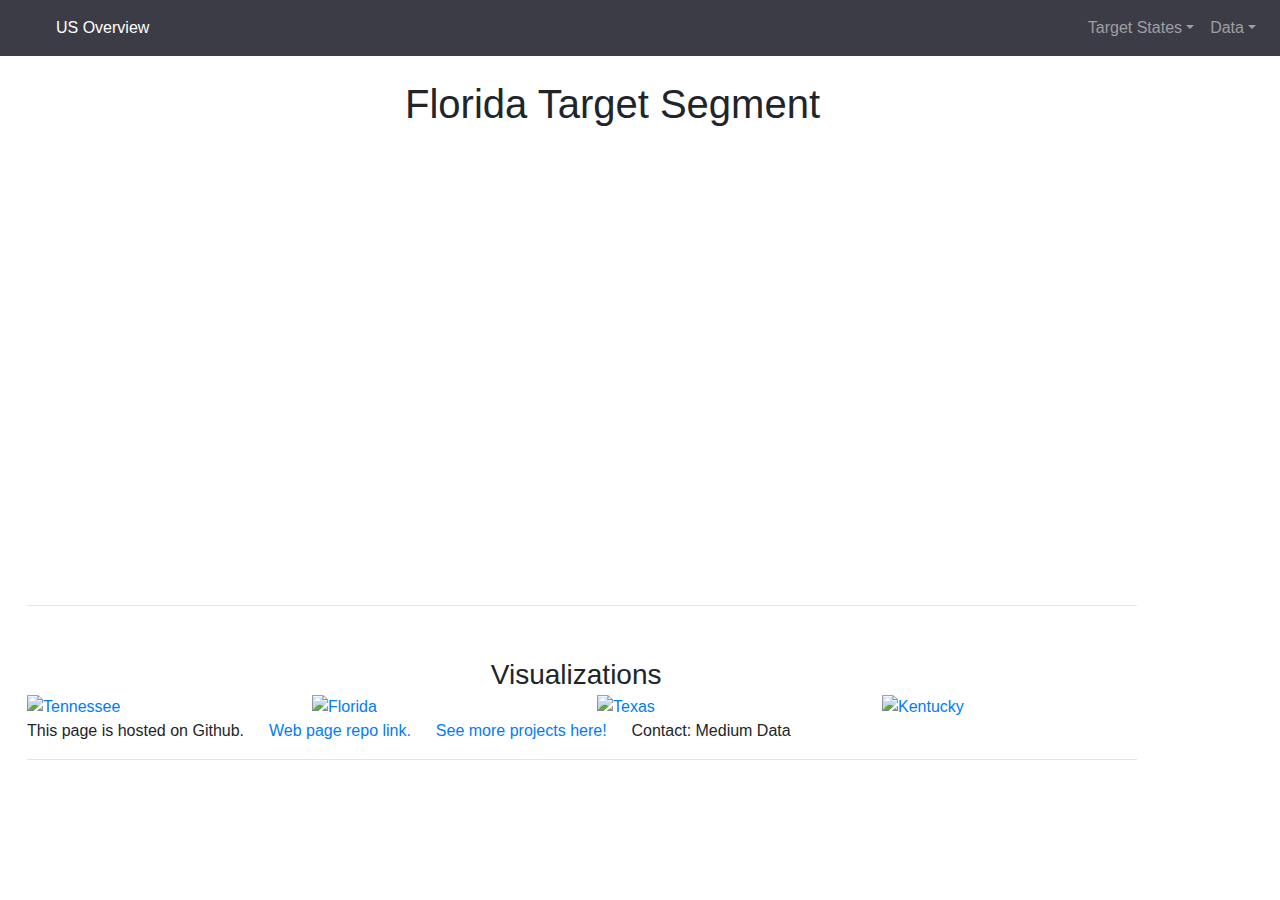
==== InsomniaFlow/Florida.html @ 520cffb0 "dont know how to send to the group" ====
<!DOCTYPE html>

<html lang="en">



<head>

  <meta charset="UTF-8">

<!-- Insert title here -->

  <title>FLORIDA</title>



  <!-- reset css -->

  <link rel="stylesheet" href="reset.css">

  <!-- Bring in our bootstrap stylesheet -->

  <link rel="stylesheet" 

  href="https://maxcdn.bootstrapcdn.com/bootstrap/4.0.0/css/bootstrap.min.css">

  <script src="https://maxcdn.bootstrapcdn.com/bootstrap/3.3.7/js/bootstrap.min.js"></script>
  <script src="https://code.highcharts.com/highcharts.js"></script>
  <script src="https://code.highcharts.com/highcharts-3d.js"></script>
  <script src="https://code.highcharts.com/modules/exporting.js"></script>
  <script src="https://code.highcharts.com/modules/export-data.js"></script>
  
  <script src="https://code.highcharts.com/highcharts.js"></script>
<script src="https://code.highcharts.com/highcharts-more.js"></script>


  <link rel="stylesheet" href="styles.css">

</head>



<body>

  <!-- jQuery first, then Popper.js, then Bootstrap JS -->

  <script src="https://code.jquery.com/jquery-3.2.1.slim.min.js" integrity="sha384-KJ3o2DKtIkvYIK3UENzmM7KCkRr/rE9/Qpg6aAZGJwFDMVNA/GpGFF93hXpG5KkN" crossorigin="anonymous"></script>

  <script src="https://cdnjs.cloudflare.com/ajax/libs/popper.js/1.12.9/umd/popper.min.js" integrity="sha384-ApNbgh9B+Y1QKtv3Rn7W3mgPxhU9K/ScQsAP7hUibX39j7fakFPskvXusvfa0b4Q" crossorigin="anonymous"></script>

  <script src="https://maxcdn.bootstrapcdn.com/bootstrap/4.0.0/js/bootstrap.min.js" integrity="sha384-JZR6Spejh4U02d8jOt6vLEHfe/JQGiRRSQQxSfFWpi1MquVdAyjUar5+76PVCmYl" crossorigin="anonymous"></script>



  <!-- A black horizontal navbar that becomes vertical on small screens -->

  <nav class="navbar navbar-expand-sm navbar-dark">

    <a class="nav-link" href="index.html">

        <button class="navbar-toggler navbar-toggler-right" type="button" data-toggle="collapse" data-target="#navbarSupportedContent" 

        aria-controls="navbarSupportedContent" aria-expanded="false" aria-label="Toggle navigation">

            <span class="navbar-toggler-icon"></span>

        </button> 

    </a>

    <ul class="navbar-nav">

      <!-- Home button -->

      <li class="nav-item active">

        <a class="nav-link" href="index.html">  

        US Overview</a>

      </li>

    </ul>



    <!-- right side of navbar -->

        <ul class="navbar-nav ml-auto">

            <li class="nav-item dropdown ml-auto">

                <a class="nav-link dropdown-toggle" data-toggle="dropdown" id="navbarDropdownMenuLink" href="#" role="button" 

                aria-haspopup="true" aria-expanded="false">Target States</a>

                <div class="dropdown-menu dropdown-menu-right" aria-labelledby="navbarDropdownMenuLink">

                    <a class="dropdown-item" href="Florida.html">Florida</a>

                    <a class="dropdown-item" href="Kentucky.html">Kentucky</a>

                    <a class="dropdown-item" href="Tennessee.html">Tennessee</a>

                    <a class="dropdown-item" href="Texas.html">Texas</a>

                </div>

        </li> 



        <li class="nav-item dropdown ml-auto">

            <a class="nav-link dropdown-toggle" data-toggle="dropdown" id="navbarDropdownMenuLink" href="#" role="button" 

            aria-haspopup="true" aria-expanded="false">Data</a>

            <div class="dropdown-menu dropdown-menu-right" aria-labelledby="navbarDropdownMenuLink">

                <a class="dropdown-item" href="Data_pg.html">Census data</a>

                <a class="dropdown-item" href="Radio_data.html">Radio station data</a>


            </div>

        </li> 

    </ul>

  </nav>



  <!-- Main Content -->

  <div style="background-color:white;">

    <div class='row'>

        <div class="col-md-4">

        </div>

        <div class="col-md-4">


            </br>

        </div>

        <div class="col-md-4">

        </div>

    </div>

  </div> <!-- ends background color -->

  

    <!-- Header -->

    <div class='row align-items-center'>

        <div class="col-md-3">

            </br>

            </br>

        </div>

        <div class="col-lg-6" style="min-width: 310px; max-width: 500px; height: 60px; margin: 0 auto;">

            <h1>Florida Target Segment</h1>

            </br>

            </br>

        </div>

        <div class="col-md-3">

            </br>

            </br>

        </div>

    </div> 

 
<!--------------------------------------------------------------------------->    

    <!-- first row of graphs -->

    <div class="row">

<!--
        <div class="col-md-1">

        </div>
-->

        <div class="col-md-4">

            </br>

        <!--   <div id="container" style="height: 600", style = "width: 500"></div> -->
    <div id="container" style="min-width: 310px; max-width: 500px; height: 400px; margin: 0 auto;"></div>
       

        </div>

        <div class="col-md-4">

            </br>

              <!--   <div id="container" style="height: 600", style = "width: 500"></div> -->
    <div id="container1" style="min-width: 310px; max-width: 500px; height: 400px; margin: 0 auto;"></div>
       

        </div>

        <div class="col-md-4">
            
            </br>

              <!--   <div id="container2" style="height: 600", style = "width: 500"></div> -->
    <div id="container2" style="min-width: 310px; max-width: 500px; height: 400px; margin: 0 auto;"></div>             

        </div>

    </div>



    <!-- second row of graphs -->

    <div class="row">

        <div class="col-md-1">

        </div>

        <div class="col-lg-5">

            <!--   <div id="container" style="height: 600", style = "width: 500"></div> -->
<!--    <div id="container2" style="min-width: 310px; max-width: 600px; height: 400px; margin: 0 auto;"></div>-->
       

        </div>

        <div class="col-lg-5">

             <!--   <div id="container" style="height: 600", style = "width: 500"></div> -->
<!--
    <div id="container" style="min-width: 310px; max-width: 600px; height: 400px; margin: 0 auto;"></div>
       
-->

        </div>

        <div class="col-md-1">

        </div>

    </div>

<!---------------------------------------------------------------------------> 






   <!-- Visualizations -->

        <!-- Header -->

       <div id = "bottom_visual" class="container"> 

        <div class="row">

            <div class="col-md-12">

                </br> <!-- line break to push header down -->

            </div>

        </div>

        <hr> <!-- horizontal line -->



        <!-- Header content for visualization section -->

        <div class="row align-items-center">

            <div class = 'col-md-4'></br></br></br></div>

            <div class="col-lg-4">

                <h3 id="bot_header">Visualizations</h3>

            </div>

            <div class = 'col-md-4'></br></br></br></div>

        </div>



         <div class="row">

            <div class="col-lg-3">

                <a href="Tennessee.html">

                    <img src="TN.PNG"

                    alt = "Tennessee" height="225" width="250">

                </a>

            </div>

            <div class="col-lg-3">

                <a href="Florida.html">

                        <img src="FL.PNG"

                        alt = "Florida" height="225" width="250">

                </a>

            </div>

            <div class="col-lg-3">

                <a href="Texas.html">

                    <img src="TX.PNG"

                    alt = "Texas" height="225" width="250">

                </a>

            </div>

            <div class="col-lg-3">

                <a href="Kentucky.html">

                        <img src="Kentucky.PNG"

                        alt = "Kentucky" height="225" width="250">

                </a>


            </div>

        </div>

      

        <!-- reference to github and my github page -->

            <p> 

                This page is hosted on Github. &emsp;

                <a target="_blank" href="https://github.com/nancyculley/Medium-Data">

                    Web page repo link.

                </a> &emsp;

                
                <a target="_blank" href="https://github.com/nancyculley">See more projects here!</a>

                &emsp; Contact: Medium Data

            </p> 

        <hr>

      </div>

      <script src="style.css"></script>
      <script src="bubble_Florida.js"></script>
      <script src="Floridachart.js"></script>
      <script src="Pie_fl.js"></script>
      



</body>

</html>
---- InsomniaFlow/styles.css ----
﻿/* Navbar section */

.navbar-dark{

    background:rgb(60, 60, 70);

   

}



/* Here we define some styles that will ONLY be applied at screen sizes below certain pixels */

@media (max-width: 900px) {

    .navbar-dark{

        background: rgb(0, 0, 0);

    }



    .navbar-toggler{

        background: rgb(92, 90, 90);

    }



    h1 { font-family: sans-serif; font-size: 45px; padding-bottom: 10px; font-style: normal; font-variant: normal; font-weight: 700; color:#777 line-height: 58.5px; } h3 { font-family: sans-serif; font-size: 30px; font-style: normal; font-variant: normal; font-weight: 400; line-height: 33px; } 
p { font-family: "Avant Garde", Avantgarde, "Century Gothic", CenturyGothic, AppleGothic, sans-serif; font-size: 16px; font-style: normal; font-variant: normal; font-weight: 400; line-height: 20px; } 
blockquote { font-family: "Avant Garde", Avantgarde, "Century Gothic", CenturyGothic, AppleGothic, sans-serif; font-size: 21px; font-style: normal; font-variant: normal; font-weight: 400; line-height: 30px; } 
pre { font-family: "Avant Garde", Avantgarde, "Century Gothic", CenturyGothic, AppleGothic, sans-serif; font-size: 13px; font-style: normal; font-variant: normal; font-weight: 400; line-height: 18.5714px; }

    #bottom_visual_page{

        position:relative;

        bottom:-1000px;

        left: 0;

    }



    /* comparisons_pg figure captions */

    figcaption.caption {

        right:1000px;

        font-size: 24px;

        color:blue;

        font-weight: bold;

    }

}





/* End navbar section */



h1.intro{

    position:absolute;

    top: 10%;

    text-align: center;

}



#intro {

    position:absolute;

    top: 20%;

    text-align: center;

}



/* header (first row) under nav bar */

#header {

    position:absolute;

    top: 20%;

    text-align: right;

}



p.description {

    position:relative;

    top: 5%;

    text-align: left;

    font-size: 18px;

    margin: 10%;

}



/* comparisons_pg figure captions */

figcaption.caption {

    text-align: center;

    font-size: 24px;

    color:blue;

    font-weight: bold;

}

/* intro note in comparisons_pg */

#comp_note{

    left:10%;

}



/* in Data_pg??? May be unnecessary. */

#CityData {

    position:absolute;

    top: 20%;

    left:25%;

}



/* bottom header (visualization section) */

#bot_header{

    position:absolute;

    top: 20%;

    left:26%;

    text-align: right;

}



#bottom_visual {

    position:absolute;

    bottom: -150;

    right: 10%;

}



#bottom_visual_page{

    position:relative;

    width: 100%;

    bottom: 5px;

}



#bottom_space_data_pg{

    position: relative;

    width: 100%;

    bottom: 5px;

    background:rgb(255, 255, 255);

}

#container {
    height: 1100px; 
    min-width: 100px; 
    max-width: 500px;
    margin: 0 auto;
}

.chartWithMarkerOverlay {
    position: relative;
    width: 700px;
}
.overlay-text {
    width: 200px;
    height: 200px;
    position: absolute;
    top: 50px;   /* chartArea top  */
    left: 200px; /* chartArea left */
}
.overlay-marker {
    width: 100px;
    height: 100px;
    position: absolute;
    top: -100px;   /* chartArea top */
    left: -528px; /* chartArea left */
}
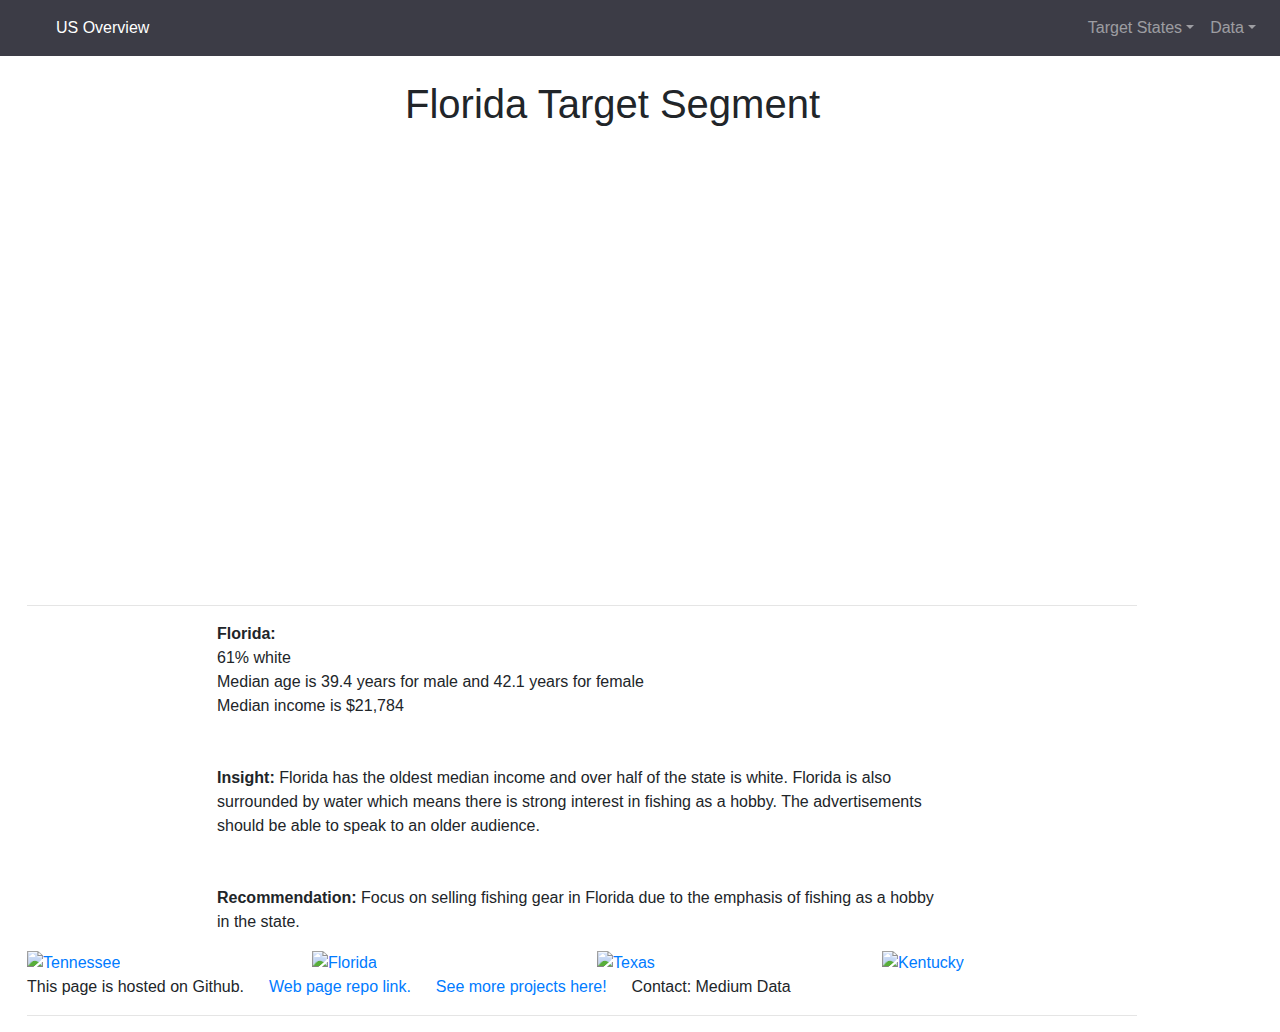
==== commit 05bd2d45: "Final Update" ====
--- a/InsomniaFlow/Florida.html
+++ b/InsomniaFlow/Florida.html
@@ -301,17 +301,30 @@
 
         <div class="row align-items-center">
 
-            <div class = 'col-md-4'></br></br></br></div>
-
-            <div class="col-lg-4">
-
-                <h3 id="bot_header">Visualizations</h3>
-
-            </div>
-
-            <div class = 'col-md-4'></br></br></br></div>
-
-        </div>
+                <div class = 'col-md-2'></br></br></br></div>
+    
+                <div class="col-lg-8">
+    
+                    <p><b>Florida:</b> </br>
+ 
+                            61% white
+                        </br>
+                            Median age is 39.4 years for male and 42.1 years for female
+                        </br>
+                            Median income is $21,784
+                            
+                        </br></br></br> 
+                            
+                            <b>Insight:</b> Florida has the oldest median income and over half of the state is white. Florida is also surrounded by water which means there is strong interest in fishing as a hobby. The advertisements should be able to speak to an older audience.
+                            
+                            
+                        </br></br></br>
+                            <b>Recommendation:</b> Focus on selling fishing gear in Florida due to the emphasis of fishing as a hobby in the state.
+                </div>
+    
+                <div class = 'col-md-2'></br></br></br></div>
+    
+            </div>
 
 
 
